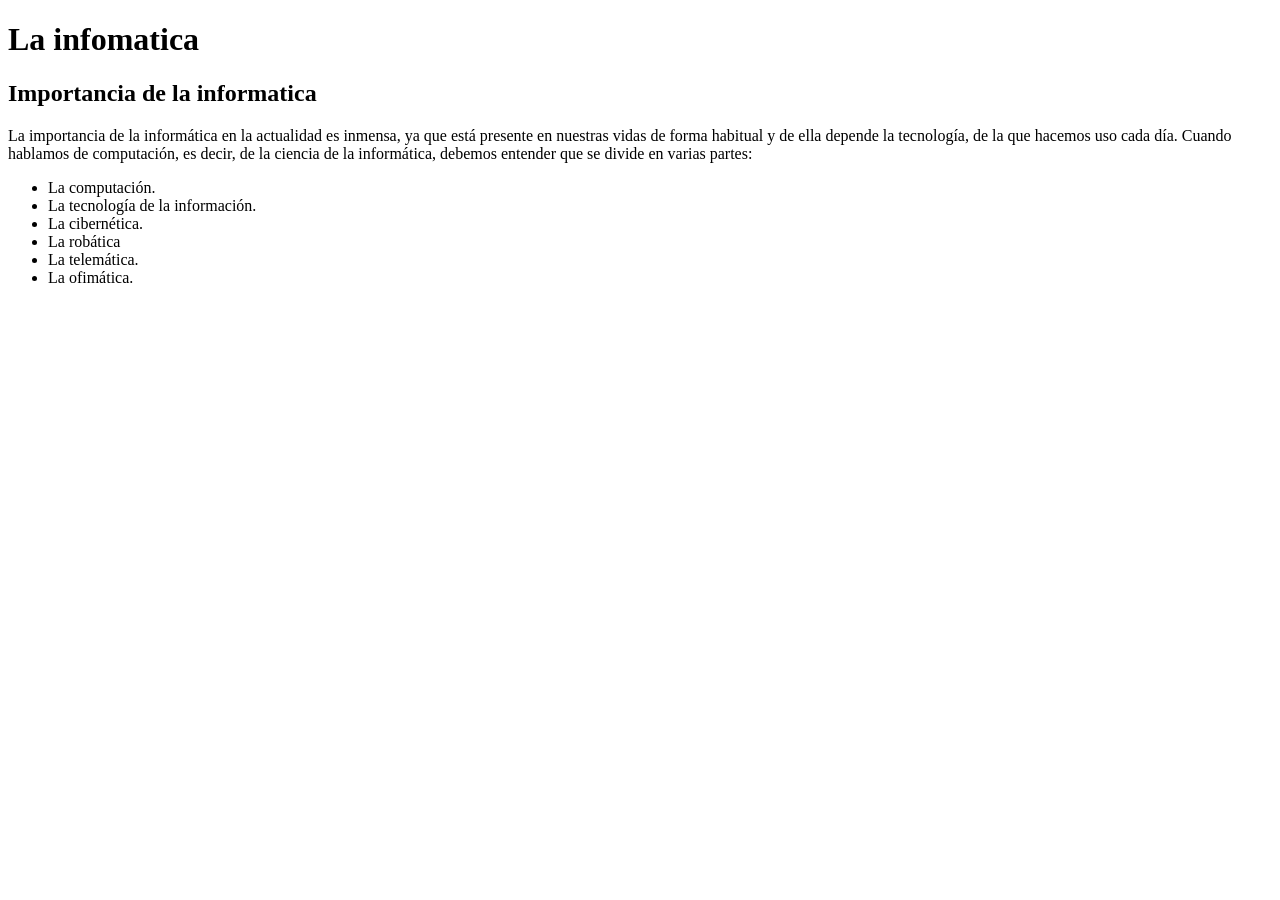
==== docs/ejercicio-1/index.html @ 81dc715d "ejercicios 1-3 hechos" ====
<!DOCTYPE html>
<html>
<head>
    <title>Document</title>
</head>
<body>
    <h1>La infomatica</h1>
    <h2>Importancia de la informatica</h2>

    <p>
        La importancia de la informática en la actualidad es inmensa, 
        ya que está presente en nuestras vidas de forma habitual y de ella depende la tecnología, 
        de la que hacemos uso cada día.

        Cuando hablamos de computación, es decir, de la ciencia de la informática, 
        debemos entender que se divide en varias partes:
    </p>

    <ul>
        <li>La computación.</li>
        <li>La tecnología de la información.</li>
        <li>La cibernética.</li>
        <li>La robática</li>
        <li>La telemática.</li>
        <li>La ofimática.</li>
    </ul>
</body>
</html>
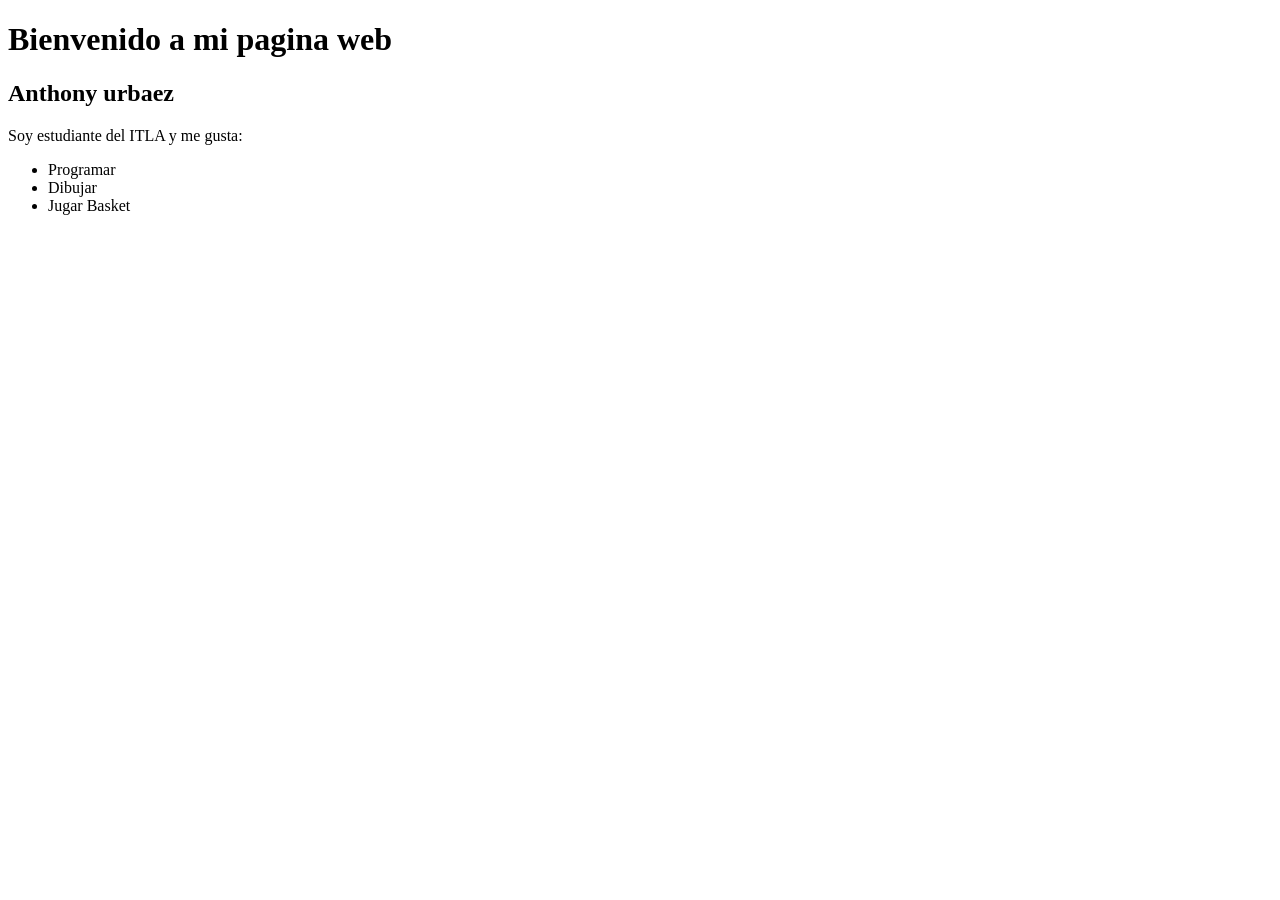
==== commit 65401b34: "Ejercicios html basico completados" ====
--- a/docs/ejercicio-1/index.html
+++ b/docs/ejercicio-1/index.html
@@ -1,28 +1,19 @@
 <!DOCTYPE html>
-<html>
+<html lang="es">
 <head>
-    <title>Document</title>
+    <title>Mi primera pagina web</title>
 </head>
 <body>
-    <h1>La infomatica</h1>
-    <h2>Importancia de la informatica</h2>
-
+    <h1>Bienvenido a mi pagina web</h1>
+    <h2>Anthony urbaez</h2>
     <p>
-        La importancia de la informática en la actualidad es inmensa, 
-        ya que está presente en nuestras vidas de forma habitual y de ella depende la tecnología, 
-        de la que hacemos uso cada día.
-
-        Cuando hablamos de computación, es decir, de la ciencia de la informática, 
-        debemos entender que se divide en varias partes:
+        Soy estudiante del ITLA y me gusta:
     </p>
 
     <ul>
-        <li>La computación.</li>
-        <li>La tecnología de la información.</li>
-        <li>La cibernética.</li>
-        <li>La robática</li>
-        <li>La telemática.</li>
-        <li>La ofimática.</li>
+        <li>Programar</li>
+        <li>Dibujar</li>
+        <li>Jugar Basket</li>
     </ul>
 </body>
 </html>
